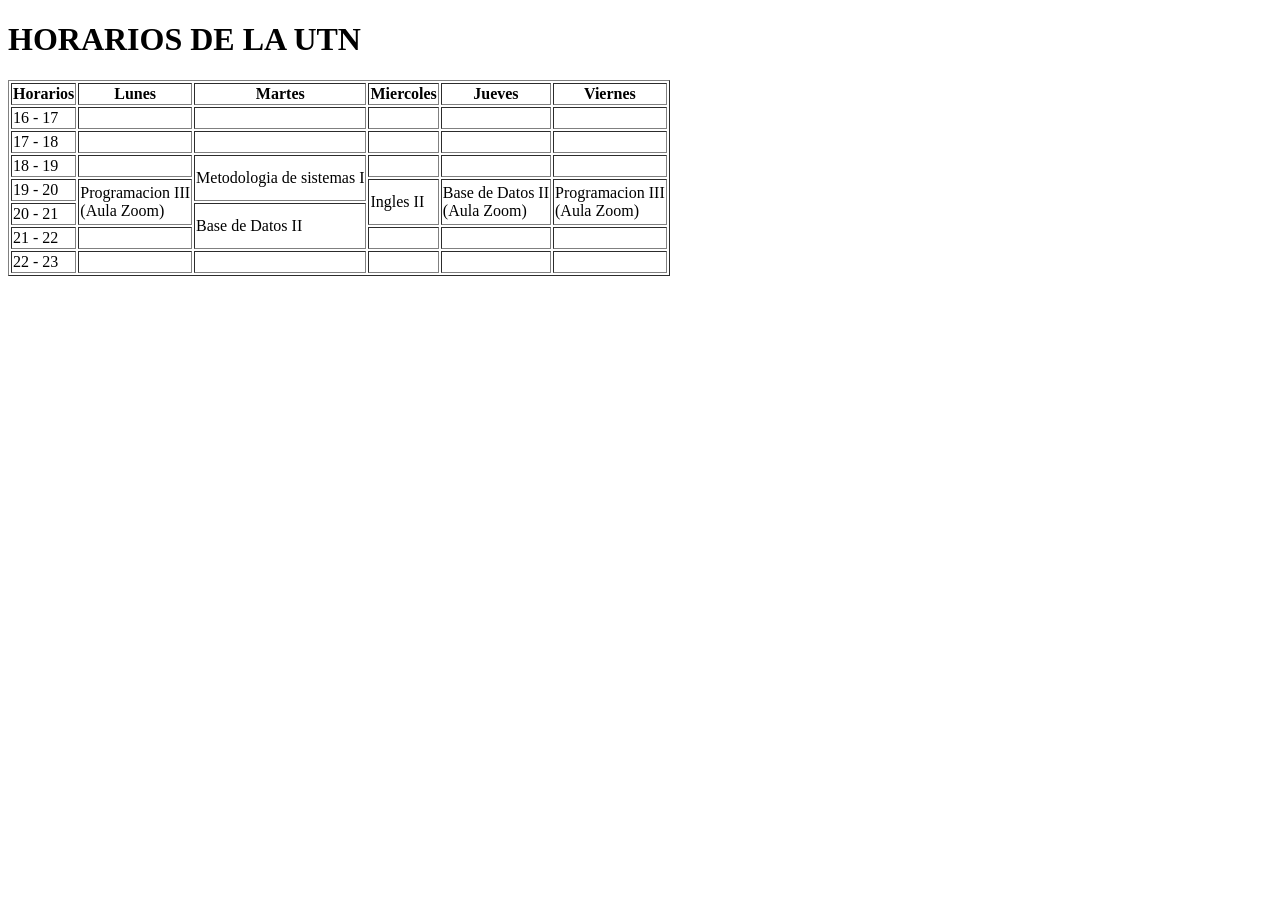
==== horario.html @ 9c53f73c "se creo el horario y la estructura de tablas" ====
<!DOCTYPE html>
<html lang="es">
<head>
    <meta charset="UTF-8">
    <meta name="viewport" content="width=device-width, initial-scale=1.0">
    <title>Horarios</title>
</head>
<body>
    <h1>HORARIOS DE LA UTN</h1>
<table border="1">
    <thead>
        <tr>
            <th>Horarios</th>
            <th>Lunes</th>
            <th>Martes</th>
            <th>Miercoles</th>
            <th>Jueves</th>
            <th>Viernes</th>
        </tr>
    </thead>
    <tbody>
        <tr><td>16 - 17</td><td></td><td></td><td></td><td></td><td></td></tr>
        <tr><td>17 - 18</td><td></td><td></td><td></td><td></td><td></td></tr>
        <tr>
            <td>18 - 19</td>
            <td></td>

            <td rowspan="2">Metodologia de sistemas I</td>
            <td></td><td></td><td></td>
        </tr>
        <tr>
            <td>19 - 20</td>

            <td rowspan="2">Programacion III <br> (Aula Zoom)</td>

            <td rowspan="2">Ingles II</td>

            <td rowspan="2">Base de Datos II <br> (Aula Zoom)</td>

            <td rowspan="2">Programacion III <br> (Aula Zoom)</td>
        </tr>
        <tr>
            <td>20 - 21</td>

            <td rowspan="2">Base de Datos II</td>

        </tr>
        <tr>
            <td>21 - 22</td>
            <td></td>
            
            <td></td><td></td><td></td>
        </tr>
        <tr><td>22 - 23</td><td></td><td></td><td></td><td></td><td></td></tr>
    </tbody>
</table>

</body>
</html>
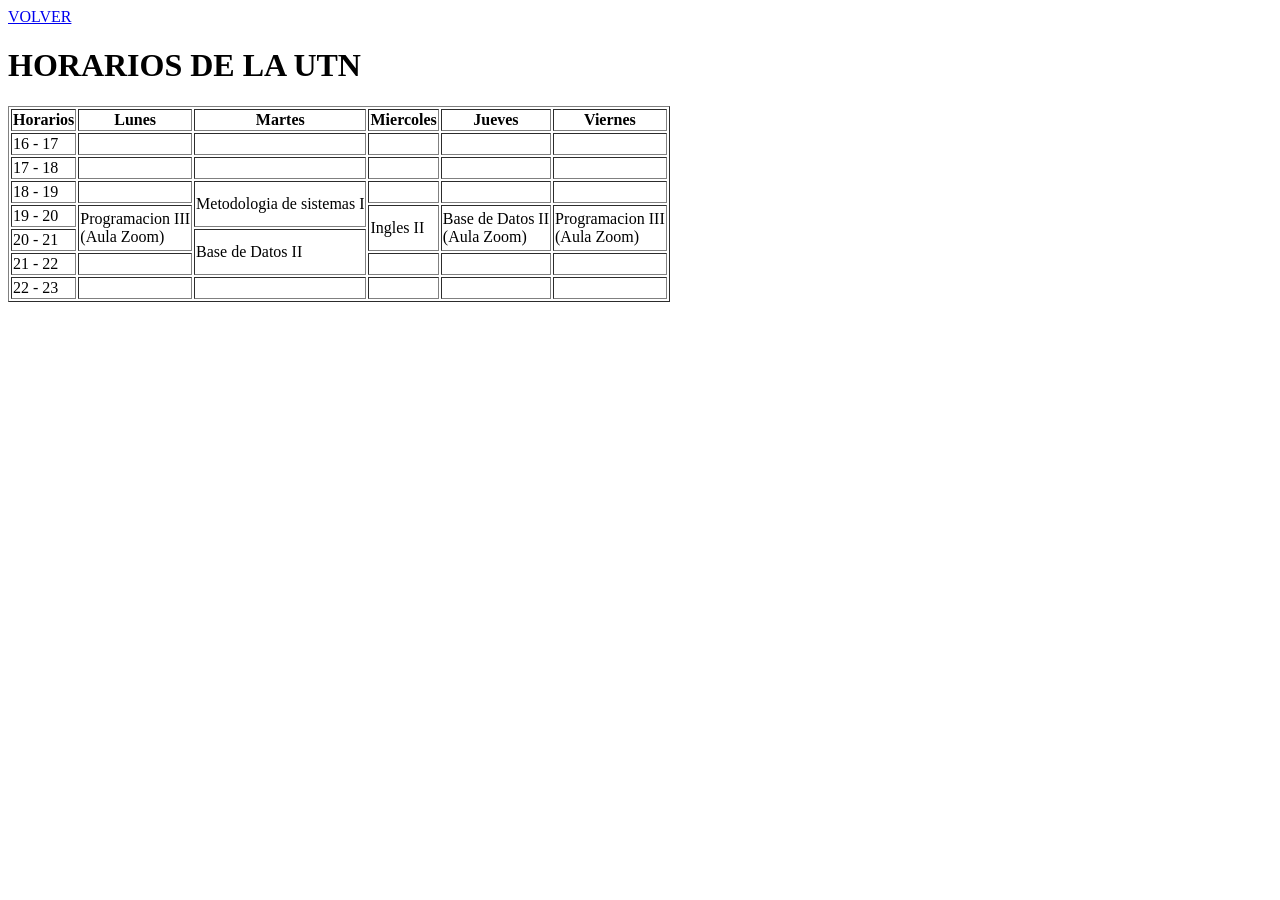
==== commit cfbcd0b2: "se agrego la receta y se agrego el link para navegar entre las paginas en ambas paginas" ====
--- a/horario.html
+++ b/horario.html
@@ -4,6 +4,7 @@
     <meta charset="UTF-8">
     <meta name="viewport" content="width=device-width, initial-scale=1.0">
     <title>Horarios</title>
+    <a href="index.html">VOLVER</a>
 </head>
 <body>
     <h1>HORARIOS DE LA UTN</h1>
